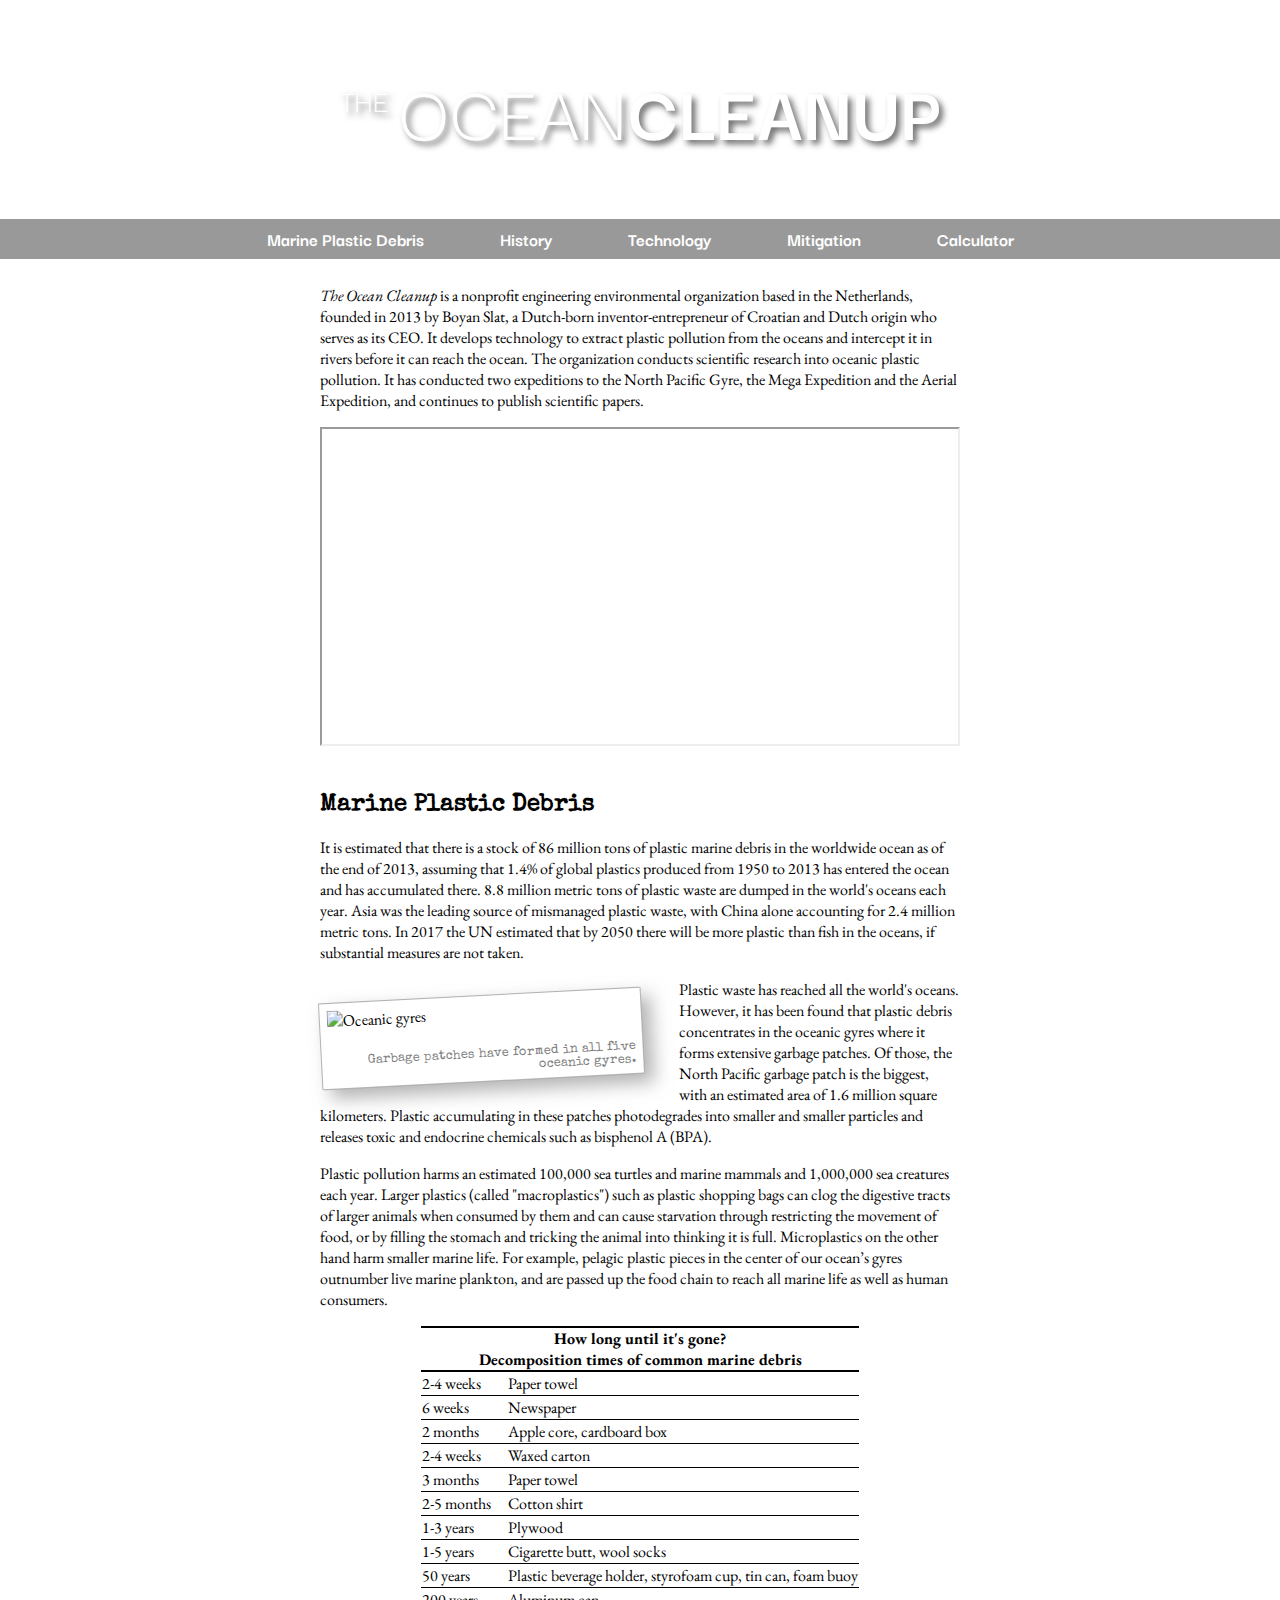
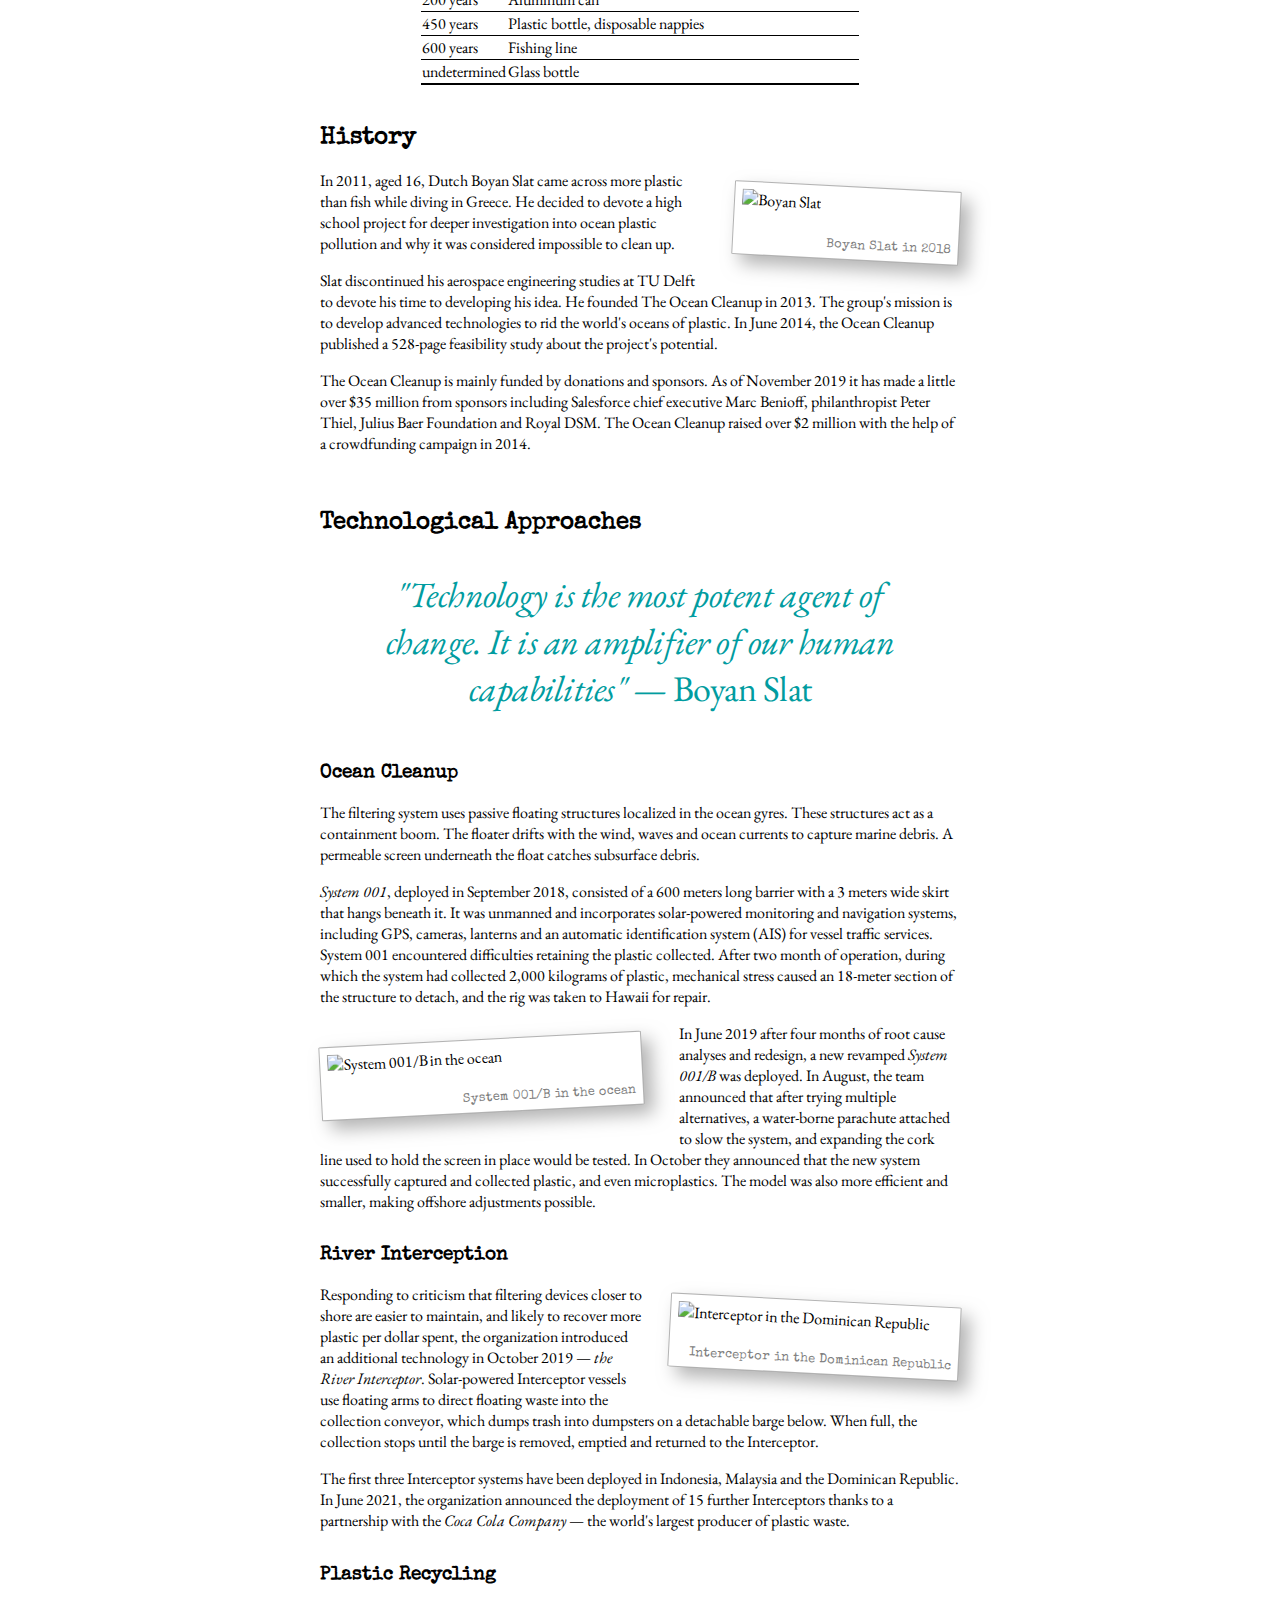
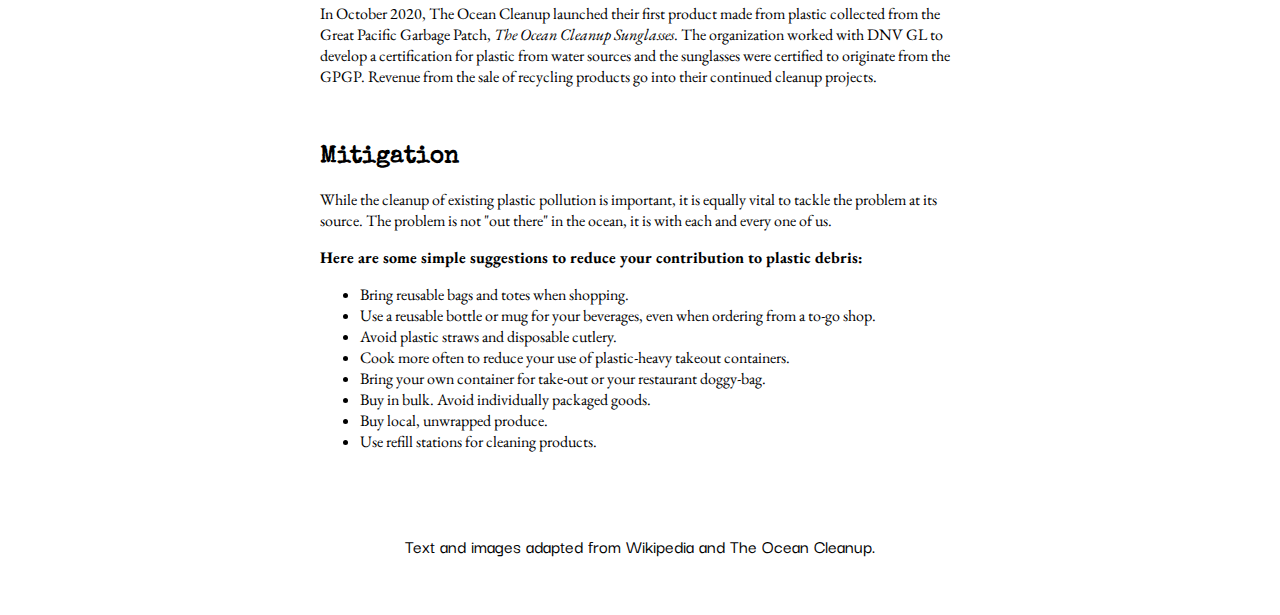
==== index.html @ 906ac759 "Rename ocean_cleanup.html to index.html" ====
<!DOCTYPE html>
<html lang="en">

<head>
    <meta charset="UTF-8">
    <meta http-equiv="X-UA-Compatible" content="IE=edge">
    <meta name="viewport" content="width=device-width, initial-scale=1.0">
    <link rel="stylesheet" href="ocean_cleanup.css" type="text/css">
    <title>The Ocean Cleanup</title> 
</head>

<body>
    <header>
        <h1><span id="header1">The</span> <span id="header2">Ocean</span> Cleanup</h1>
    </header>
    <nav>
        <ul>
            <li><a href="#sec_marinePlasticDebris">Marine Plastic Debris</a></li>
            <li><a href="#sec_history">History</a></li>
            <li><a href="#sec_technology">Technology</a>
                <ul>
                    <li><a href="#oceanCleanup">Ocean Cleanup</a></li>
                    <li><a href="#riverInterception">River Interception</a></li>
                    <li><a href="#plasticRecycling">Plastic Recycling</a></li>
                </ul>
            </li>
            <li><a href="#sec_mitigation">Mitigation</a></li>
            <li><a href="plastic_calculator.html">Calculator</a></li>
        </ul>
    </nav>
    <main>
        <section id="sec_summary">
            <h2>Summary</h2>
            <p><em>The Ocean Cleanup</em> is a nonprofit engineering environmental organization based in the
                Netherlands, founded
                in 2013 by Boyan Slat, a Dutch-born inventor-entrepreneur of Croatian and Dutch origin who serves as its
                CEO. It develops technology to extract plastic pollution from the oceans and intercept it in rivers
                before it can reach the ocean. The organization conducts scientific research into oceanic plastic
                pollution. It has conducted two expeditions to the North Pacific Gyre, the Mega Expedition and the
                Aerial Expedition, and continues to publish scientific papers.</p>
            <iframe width="560" height="315" src="https://www.youtube.com/embed/ROW9F-c0kIQ"
                title="YouTube video player"
                allow="accelerometer; autoplay; clipboard-write; encrypted-media; gyroscope; picture-in-picture"
                allowfullscreen></iframe>
        </section>
        <section id="sec_marinePlasticDebris">
            <h2>Marine Plastic Debris</h2>
            <p>It is estimated that there is a stock of 86 million tons of plastic marine debris in the worldwide ocean
                as of the end of 2013, assuming that 1.4% of global plastics produced from 1950 to 2013 has entered the
                ocean and has accumulated there. 8.8 million metric tons of plastic waste are dumped in the world's
                oceans each year. Asia was the leading source of mismanaged plastic waste, with China alone accounting
                for 2.4 million metric tons. In 2017 the UN estimated that by 2050 there will be more plastic than fish
                in the oceans, if substantial measures are not taken.</p>
            <figure class="floatLeft">
                <img src="http://homepages.cs.ncl.ac.uk/harold.fellermann/csc8018/ocean_cleanup/resources/gyres.png"
                    alt="Oceanic gyres" title="Oceanic gyres">
                <figcaption>Garbage patches have formed in all five oceanic gyres.</figcaption>
            </figure>
            <p>Plastic waste has reached all the world's oceans. However, it has been found that plastic debris
                concentrates in the oceanic gyres where it forms extensive garbage patches. Of those, the North Pacific
                garbage patch is the biggest, with an estimated area of 1.6 million square kilometers. Plastic
                accumulating in these patches photodegrades into smaller and smaller particles and releases toxic and
                endocrine chemicals such as bisphenol A (BPA).</p>
            <p>Plastic pollution harms an estimated 100,000 sea turtles and marine mammals and 1,000,000 sea creatures
                each year. Larger plastics (called "macroplastics") such as plastic shopping bags can clog the digestive
                tracts of larger animals when consumed by them and can cause starvation through restricting the movement
                of food, or by filling the stomach and tricking the animal into thinking it is full. Microplastics on
                the other hand harm smaller marine life. For example, pelagic plastic pieces in the center of our
                ocean’s gyres outnumber live marine plankton, and are passed up the food chain to reach all marine life
                as well as human consumers.</p>
            <table>
                <caption>How long until it's gone? <br> Decomposition times of common marine debris</caption>
                    <tr>
                        <td>2-4 weeks</td>
                        <td>Paper towel</td>
                    </tr>
                    <tr>
                        <td>6 weeks</td>
                        <td>Newspaper</td>
                    </tr>
                    <tr>
                        <td>2 months</td>
                        <td>Apple core, cardboard box</td>
                    </tr>
                    <tr>
                        <td>2-4 weeks</td>
                        <td>Waxed carton</td>
                    </tr>
                    <tr>
                        <td>3 months</td>
                        <td>Paper towel</td>
                    </tr>
                    <tr>
                        <td>2-5 months</td>
                        <td>Cotton shirt</td>
                    </tr>
                    <tr>
                        <td>1-3 years</td>
                        <td>Plywood</td>
                    </tr>
                    <tr>
                        <td>1-5 years</td>
                        <td>Cigarette butt, wool socks</td>
                    </tr>
                    <tr>
                        <td>50 years</td>
                        <td>Plastic beverage holder, styrofoam cup, tin can, foam buoy</td>
                    </tr>
                    <tr>
                        <td>200 years</td>
                        <td>Aluminum can</td>
                    </tr>
                    <tr>
                        <td>450 years</td>
                        <td>Plastic bottle, disposable nappies</td>
                    </tr>
                    <tr>
                        <td>600 years</td>
                        <td>Fishing line</td>
                    </tr>
                    <tr>
                        <td>undetermined</td>
                        <td>Glass bottle</td>
                    </tr>
            </table>
        </section>
        <section id="sec_history">
            <h2>History</h2>
            <figure class="floatRight" id="boyanSlat">
                <img src="http://homepages.cs.ncl.ac.uk/harold.fellermann/csc8018/ocean_cleanup/resources/slat_2018.jpg"
                    alt="Boyan Slat" title="Boyan Slat">
                <figcaption>Boyan Slat in 2018</figcaption>
            </figure>
            <p>In 2011, aged 16, Dutch Boyan Slat came across more plastic than fish while diving in Greece. He decided
                to devote a high school project for deeper investigation into ocean plastic pollution and why it was
                considered impossible to clean up.
            </p>
            <p>Slat discontinued his aerospace engineering studies at TU Delft to devote his time to developing his
                idea. He founded The Ocean Cleanup in 2013. The group's mission is to develop advanced technologies to
                rid the world's oceans of plastic. In June 2014, the Ocean Cleanup published a 528-page feasibility
                study about the project's potential.</p>
            <p>The Ocean Cleanup is mainly funded by donations and sponsors. As of November 2019 it has made a little
                over $35 million from sponsors including Salesforce chief executive Marc Benioff, philanthropist Peter
                Thiel, Julius Baer Foundation and Royal DSM. The Ocean Cleanup raised over $2 million with the help of a
                crowdfunding campaign in 2014.
            </p>
        </section>
        <section id="sec_technology">
            <h2>Technological Approaches</h2>
            <blockquote><em>"Technology is the most potent agent of change. It is an amplifier of our human
                    capabilities"</em> &mdash; Boyan Slat</blockquote>
            <h3 id="oceanCleanup">Ocean Cleanup</h3>
            <p>The filtering system uses passive floating structures localized in the ocean gyres. These structures act
                as a containment boom. The floater drifts with the wind, waves and ocean currents to capture marine
                debris. A permeable screen underneath the float catches subsurface debris.</p>
            <p><em>System 001</em>, deployed in September 2018, consisted of a 600 meters long barrier with a 3 meters
                wide skirt that hangs beneath it. It was unmanned and incorporates solar-powered monitoring and
                navigation systems, including GPS, cameras, lanterns and an automatic identification system (AIS) for
                vessel traffic services. System 001 encountered difficulties retaining the plastic collected. After two
                month of operation, during which the system had collected 2,000 kilograms of plastic, mechanical stress
                caused an 18-meter section of the structure to detach, and the rig was taken to Hawaii for repair.</p>
            <figure class="floatLeft">
                <img src="http://homepages.cs.ncl.ac.uk/harold.fellermann/csc8018/ocean_cleanup/resources/system_001B.jpg"
                    alt="System 001/B in the ocean" title="System 001/B in the ocean">
                <figcaption>System 001/B in the ocean</figcaption>
            </figure>
            <p>In June 2019 after four months of root cause analyses and redesign, a new revamped <em>System 001/B</em>
                was deployed. In August, the team announced that after trying multiple alternatives, a water-borne
                parachute attached to slow the system, and expanding the cork line used to hold the screen in place
                would be tested. In October they announced that the new system successfully captured and collected
                plastic, and even microplastics. The model was also more efficient and smaller, making offshore
                adjustments possible.</p>
            <h3 id="riverInterception">River Interception</h3>
            <figure class="floatRight" id="interceptor">
                <img src="http://homepages.cs.ncl.ac.uk/harold.fellermann/csc8018/ocean_cleanup/resources/interceptor.jpg"
                    alt="Interceptor in the Dominican Republic" title="Interceptor in the Dominican Republic">
                <figcaption>Interceptor in the Dominican Republic</figcaption>
            </figure>
            <p>Responding to criticism that filtering devices closer to shore are easier to maintain, and likely to
                recover more plastic per dollar spent, the organization introduced an additional technology in October
                2019 &mdash; <em>the River Interceptor</em>. Solar-powered Interceptor vessels use floating arms to
                direct floating waste into the collection conveyor, which dumps trash into dumpsters on a detachable
                barge below. When full, the collection stops until the barge is removed, emptied and returned to the
                Interceptor.</p>
            <p>The first three Interceptor systems have been deployed in Indonesia, Malaysia and the Dominican Republic.
                In June 2021, the organization announced the deployment of 15 further Interceptors thanks to a
                partnership with the <em>Coca Cola Company</em> &mdash; the world's largest producer of plastic waste.
            </p>
            <h3 id="plasticRecycling">Plastic Recycling</h3>
            <p>In October 2020, The Ocean Cleanup launched their first product made from plastic collected from the
                Great Pacific Garbage Patch, <em>The Ocean Cleanup Sunglasses</em>. The organization worked with DNV GL
                to develop a certification for plastic from water sources and the sunglasses were certified to originate
                from the GPGP. Revenue from the sale of recycling products go into their continued cleanup projects.
            </p>
        </section>
        <section id="sec_mitigation">
            <h2>Mitigation</h2>
            <p>While the cleanup of existing plastic pollution is important, it is equally vital to tackle the problem
                at its source. The problem is not "out there" in the ocean, it is with each and every one of us.</p>
            <p><strong>Here are some simple suggestions to reduce your contribution to plastic debris:</strong></p>
            <ul>
                <li>Bring reusable bags and totes when shopping.</li>
                <li>Use a reusable bottle or mug for your beverages, even when ordering from a to-go shop.</li>
                <li>Avoid plastic straws and disposable cutlery.</li>
                <li>Cook more often to reduce your use of plastic-heavy takeout containers.</li>
                <li>Bring your own container for take-out or your restaurant doggy-bag.</li>
                <li>Buy in bulk. Avoid individually packaged goods.</li>
                <li>Buy local, unwrapped produce.</li>
                <li>Use refill stations for cleaning products.</li>
            </ul>
        </section>
    </main>
    <footer>
        <!-- Note: Text and link edited in line with suggested changes noted on Assignment 1 Canvas discussion board. -->
        <p>Text and images adapted from <a href="https://en.wikipedia.org/wiki/The_Ocean_Cleanup">Wikipedia</a> and <a href="https://theoceancleanup.com/">The Ocean Cleanup</a>.</p>
    </footer>
</body>

</html>
---- ocean_cleanup.css ----
@import url('https://fonts.googleapis.com/css2?family=Darker+Grotesque:wght@300;400;500;600;700&family=EB+Garamond:wght@400;700&family=Special+Elite&display=swap');

/* Page variables */
html {
    /* Modular scale
     * Referenced from https://ncl.instructure.com/courses/39922/pages/demonstration-material?module_item_id=1999432
     * Original author: Harold Fellermann 
     */
    --factor: 1.5;
    --s0: 1rem;
    --s1: calc(var(--s0) * var(--factor));
    --s2: calc(var(--s1) * var(--factor));
    --s3: calc(var(--s2) * var(--factor));
    --s4: calc(var(--s3) * var(--factor));
    --s5: calc(var(--s4) * var(--factor));
    --s-1: calc(var(--s0) / var(--factor));
    --s-2: calc(var(--s-1) / var(--factor));
    --s-3: calc(var(--s-2) / var(--factor));
    --s-4: calc(var(--s-3) / var(--factor));
    --s-5: calc(var(--s-4) / var(--factor));
}

/**** Page layout ****/
/* Overflow to avoid scroll bar */
html, body {
    overflow-x: hidden;
}

header, nav, footer {
    text-align: center;
}

body {
    margin: auto;
}

nav ul {
    list-style-type: none;
    margin: 0;
    padding: var(--s-2);
}

nav ul li {
    display: inline;
}

nav ul li ul {
    display: none;
}

nav ul li a {
    padding: var(--s2);
    padding-top: var(--s-2);
    padding-bottom: var(--s-2);
}

section {
    padding: var(--s-1);
    margin: auto;
    max-width: 80ch;
}

h3 {
    padding-top: var(--s0);
}

footer {
    padding: var(--s2);
}

/* Layout changes to provide responsive scaling */
@media screen and (max-width: 850px) {
    html {
        --factor: 1.4;
    }

    h1 {
        padding-bottom: var(--s3);
        padding-top: var(--s3);
    }

    nav ul li a {
        display: block;
        padding: var(--s-1);
    }

    nav ul {
        padding: 0;
    }

    footer {
        padding: var(--s5);
    }
}

/**** Colour, font, images ****/

/* Fonts */
h1, nav, footer {
    font-family: 'Darker Grotesque', sans-serif;
}

h2, h3, figcaption {
    font-family: 'Special Elite', cursive;
}

body {
    font-family: 'EB Garamond', serif;
}


h1 {
    font-size: var(--s4);
}

blockquote {
    font-size: var(--s2);
    letter-spacing: -0.5px;
    text-align: center;
}

nav ul li a {
    font-size: 1.2em;
}

/* Font resizing for responsive scaling */

@media screen and (max-width: 850px) {
    h1 {
        font-size: 12vw; 
    }

    nav ul li a {
        font-size: var(--s1);
    }

    body {
        font-size: var(--s1)
    }

    blockquote {
        font-size: var(--s3);
    }

    footer p {
        font-size: var(--s1);
    }
}


/* Background */
body {
    background: url("http://homepages.cs.ncl.ac.uk/harold.fellermann/csc8018/ocean_cleanup/resources/ocean.jpg") bottom fixed;
}

main {
    background-color: white;
}

nav ul {
    background-color: #00000066;
}

nav ul li a:hover {
    background-color: #ffffffc0;
    color: #00878b;
}



/* Text colours/decoration */

/* nowrap on h1 to stop overflow and keep "logo" appearance */
h1 {
    color: white;
    text-transform: uppercase;
    text-shadow: 0.05em 0.05em 0.080em #00000094;
    white-space: nowrap;
}

nav a {
    color: white;
    text-decoration: none;
    font-weight: 700;
}

blockquote {
    color: #019ca0;
}

section {
    text-align: left;
}

footer p {
    font-weight: 500;
    font-size: 1.2rem;
}

footer p a {
    text-decoration: none;
    color: inherit;
}

/* Element appearance */

iframe {
    width: -webkit-fill-available;
}

caption {
    border-top: solid black 2px;
    border-bottom: solid black 2px;
    font-weight: 700;
}

table {
    border-bottom: solid black 2px;
    border-collapse: collapse;
    margin: auto;
}

tr {
    border-bottom: solid black 1px;
}

/* Styling for polaroid image effect */
figure {
    background-color: white;
    padding: var(--s-2);
    box-shadow: 9px 9px 18px #80808098;
    border: 1px solid #80808098;
    border-radius: 1%;
}

img {
    max-width: 100%;
}

figcaption {
    padding-top: var(--s1);
    color: grey;
    text-align: right;
    font-size: 80%;

}

/**** Specific styles ****/
#sec_summary h2 {
    display: none;    
}

/* #header1 and #header2 IDs allow for varying styles in h1 */

#header1 {
    font-size: 40%;
    font-weight: 400;
    vertical-align: super;
    margin-right: -0.18em;
}

#header2 {
    font-weight: 400;
    margin-right: -0.18em;
}

/* Specific styling for polaroid image effect 
* floatLeft and floatRight classes allow <p> text in <section> wrap around and not overlap.
*/

.floatLeft {
    float: left;
    transform: rotate(357deg);
    margin-left: auto;
    margin-right: var(--s2);
    width: 48%;
}

.floatRight {
    float: right;
    transform: rotate(3deg);
    margin-right: auto;
    margin-left: var(--s1);
}

#boyanSlat {
    width: 33%;
}

#interceptor {
    width: 43%;
}

@media screen and (max-width: 700px) {
    /* Float effect and specific image sizing are removed for smaller screen sizes */
    .floatLeft {
        float: none;
        width: auto;
        margin: auto;
      }
  
      .floatRight {
        float: none;
        width: auto;
        margin: auto;
      }
  
      #boyanSlat {
          width: auto;
      }
  
      #interceptor {
          width: auto;
      }
}
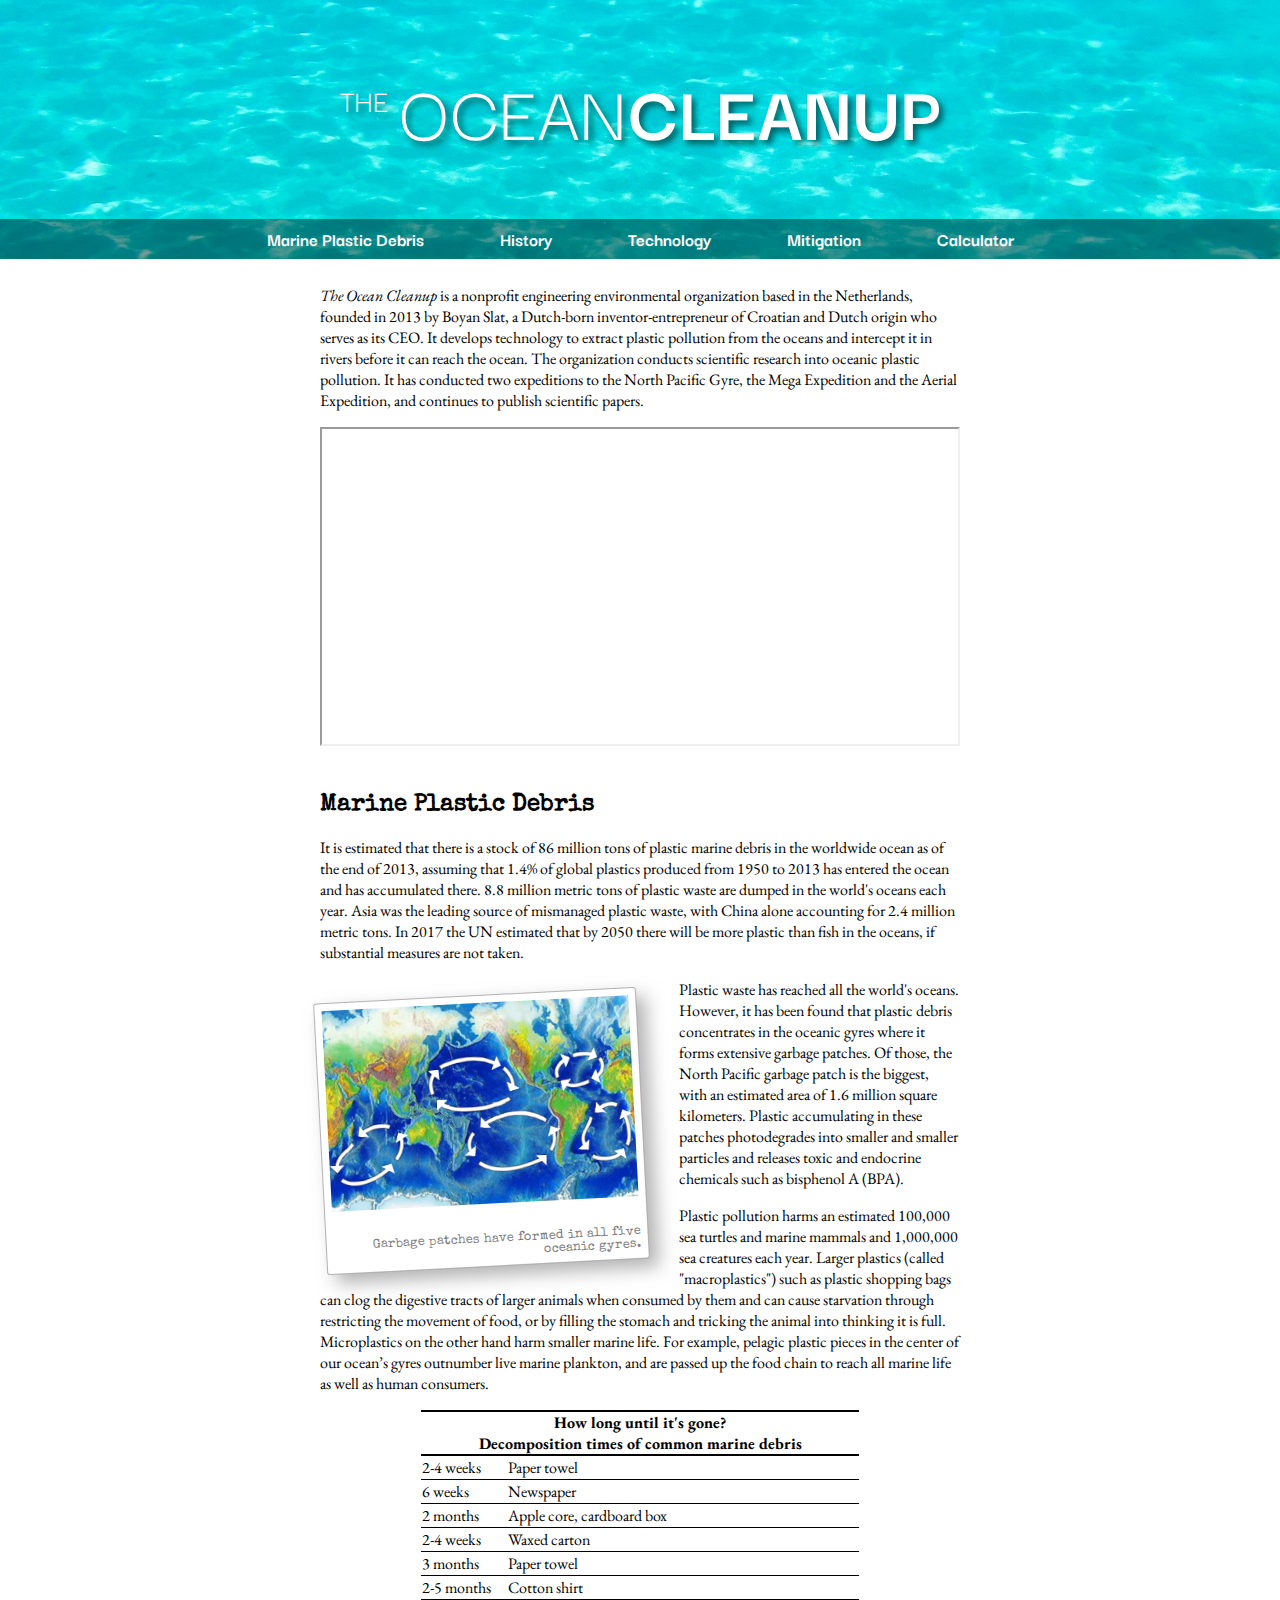
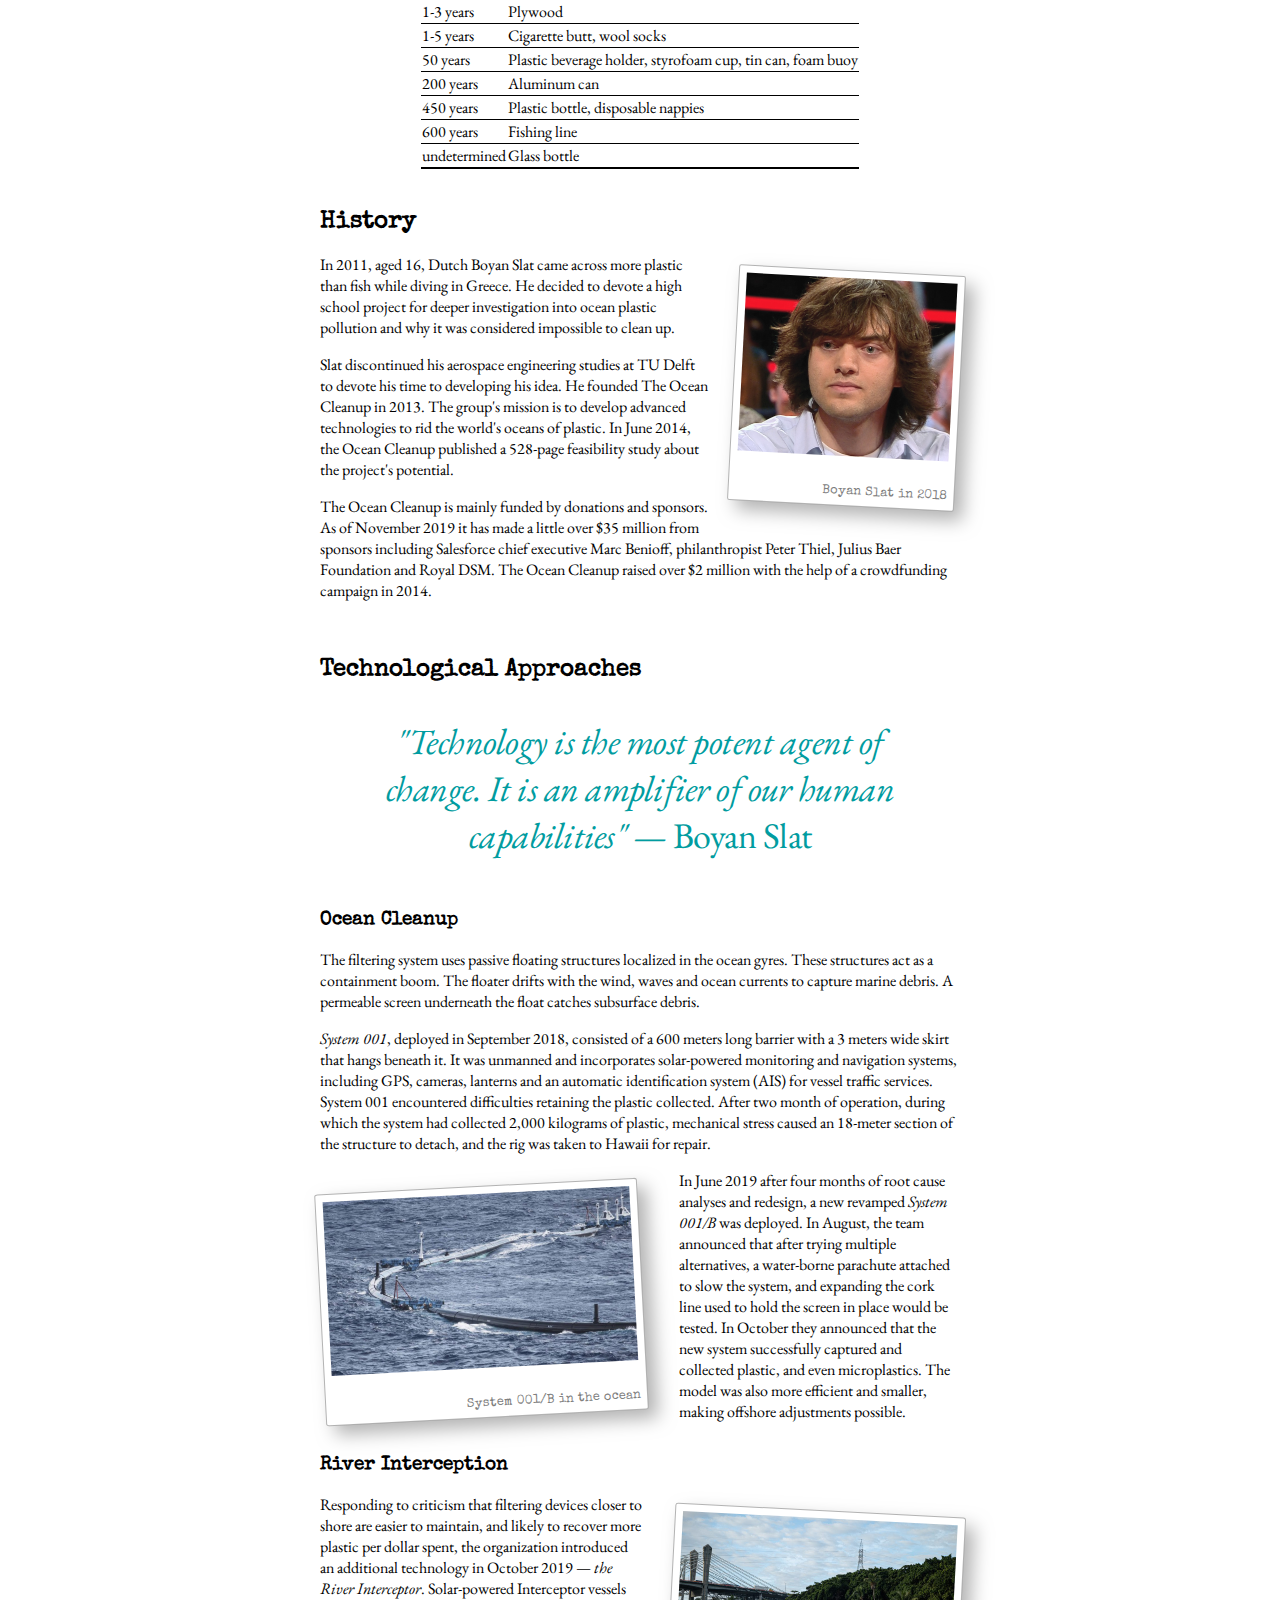
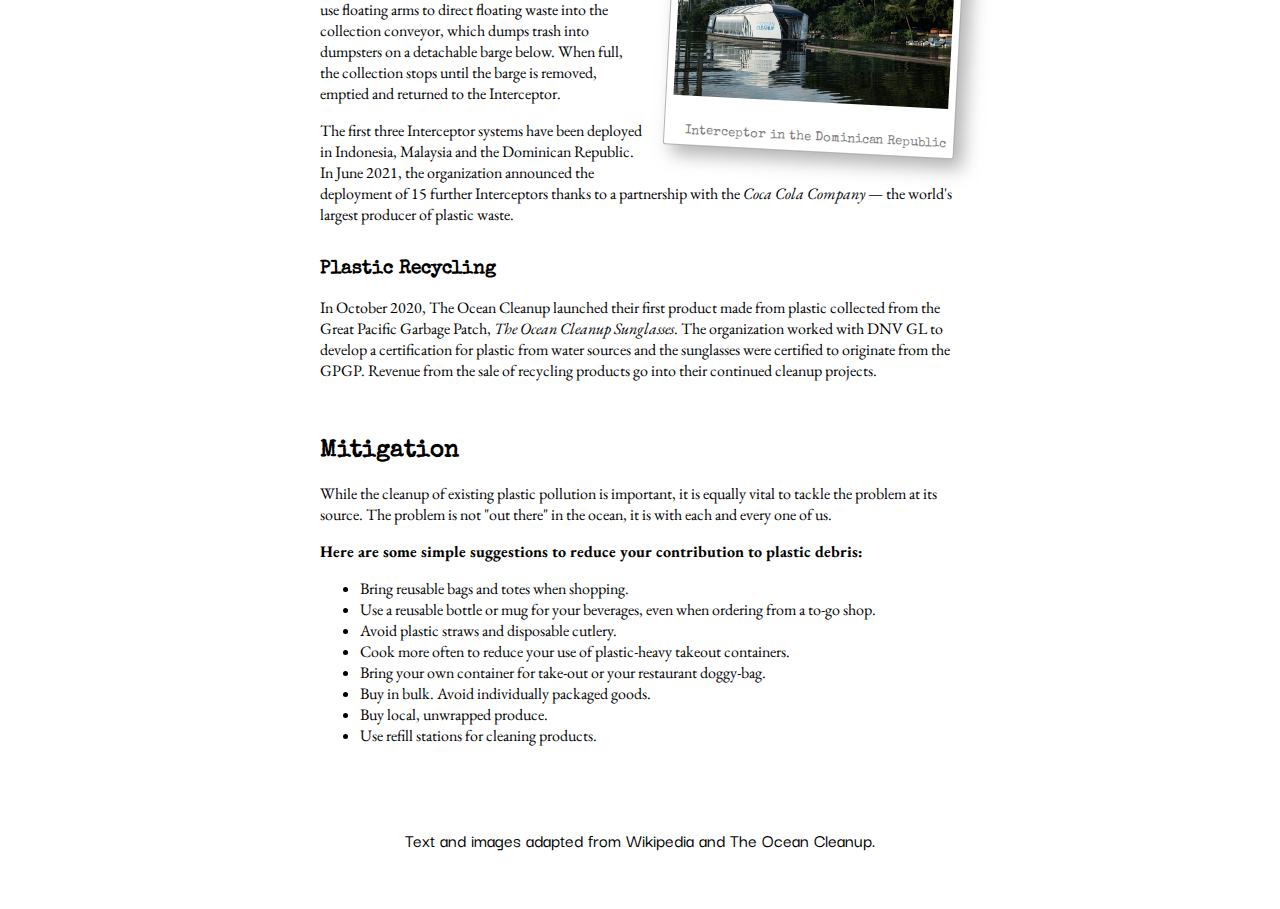
==== commit 9bcd1996: "Corrected typos" ====
--- a/index.html
+++ b/index.html
@@ -52,7 +52,7 @@
                 for 2.4 million metric tons. In 2017 the UN estimated that by 2050 there will be more plastic than fish
                 in the oceans, if substantial measures are not taken.</p>
             <figure class="floatLeft">
-                <img src="http://homepages.cs.ncl.ac.uk/harold.fellermann/csc8018/ocean_cleanup/resources/gyres.png"
+                <img src="Images/gyres.png"
                     alt="Oceanic gyres" title="Oceanic gyres">
                 <figcaption>Garbage patches have formed in all five oceanic gyres.</figcaption>
             </figure>
@@ -127,7 +127,7 @@
         <section id="sec_history">
             <h2>History</h2>
             <figure class="floatRight" id="boyanSlat">
-                <img src="http://homepages.cs.ncl.ac.uk/harold.fellermann/csc8018/ocean_cleanup/resources/slat_2018.jpg"
+                <img src="Images/slat_2018.jpg"
                     alt="Boyan Slat" title="Boyan Slat">
                 <figcaption>Boyan Slat in 2018</figcaption>
             </figure>
@@ -160,7 +160,7 @@
                 month of operation, during which the system had collected 2,000 kilograms of plastic, mechanical stress
                 caused an 18-meter section of the structure to detach, and the rig was taken to Hawaii for repair.</p>
             <figure class="floatLeft">
-                <img src="http://homepages.cs.ncl.ac.uk/harold.fellermann/csc8018/ocean_cleanup/resources/system_001B.jpg"
+                <img src="Images/system_001B.jpg"
                     alt="System 001/B in the ocean" title="System 001/B in the ocean">
                 <figcaption>System 001/B in the ocean</figcaption>
             </figure>
@@ -172,7 +172,7 @@
                 adjustments possible.</p>
             <h3 id="riverInterception">River Interception</h3>
             <figure class="floatRight" id="interceptor">
-                <img src="http://homepages.cs.ncl.ac.uk/harold.fellermann/csc8018/ocean_cleanup/resources/interceptor.jpg"
+                <img src="Images/interceptor.jpg"
                     alt="Interceptor in the Dominican Republic" title="Interceptor in the Dominican Republic">
                 <figcaption>Interceptor in the Dominican Republic</figcaption>
             </figure>
--- a/ocean_cleanup.css
+++ b/ocean_cleanup.css
@@ -150,7 +150,7 @@
 
 /* Background */
 body {
-    background: url("http://homepages.cs.ncl.ac.uk/harold.fellermann/csc8018/ocean_cleanup/resources/ocean.jpg") bottom fixed;
+    background: url("Images/ocean.jpg") bottom fixed;
 }
 
 main {
